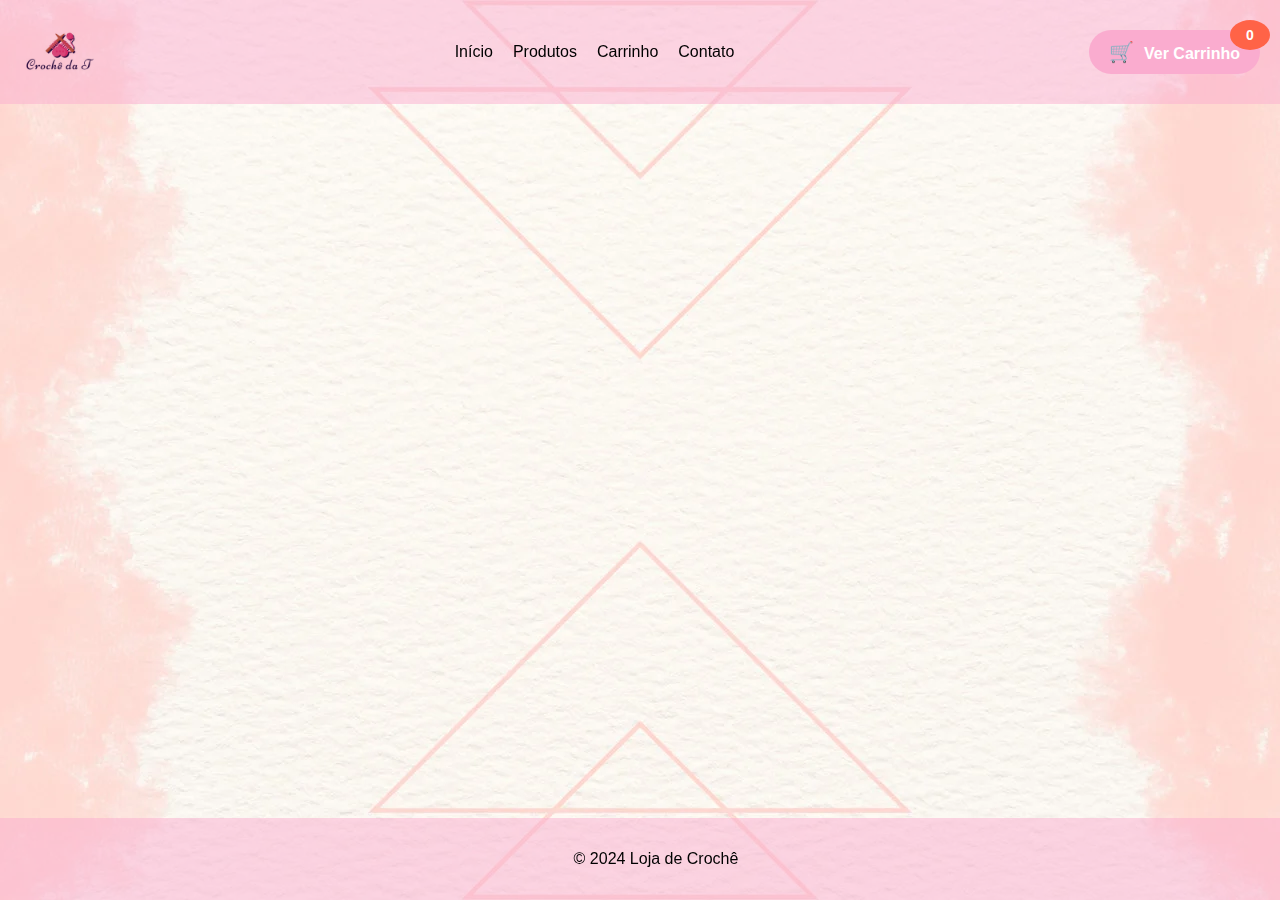
==== html/cart.html @ b1175628 "Ajustando estilo de todas as páginas e sub-páginas" ====
<!DOCTYPE html>
<html lang="pt-br">
<head>
    <meta charset="UTF-8">
    <meta name="viewport" content="width=device-width, initial-scale=1.0">
    <title>Loja de Crochê</title>
    <link rel="shortcut icon" href="../File/Logo.jpg" type="image/x-icon">
    <link rel="stylesheet" href="../css/styles.css">
</head>

<body>
    
    <header class="barraNav">
        <div class="logo-container">
            <img src="../File/Logo.jpg" alt="LOGO">
        </div>
        <nav class="head">
            <ul>
                <li><a href="index.html">Início</a></li>
                <li><a href="products.html">Produtos</a></li>
                <li><a href="cart.html">Carrinho</a></li>
                <li><a href="contact.html">Contato</a></li>
            </ul>
        </nav>
        <div class="cart-button">
            <button>
                <span class="cart-icon">🛒</span>Ver Carrinho<span class="cart-count">0</span>
            </button>
        </div>
    </header>
    <main>
        <section id="featured-products">
        </section>
    </main>
    <footer class="rodape">
        <p>&copy; 2024 Loja de Crochê</p>
    </footer>
    <script src="../js/script.js"></script>
</body>
</html>
---- css/styles.css ----
body {
    font-family: Arial, sans-serif;
    margin: 0;
    padding: 0;
    background-image: url(../File/image2.webp);
    background-size: cover; /* Ajusta a imagem para cobrir toda a tela */
    background-repeat: no-repeat; /* Evita que a imagem se repita */
    background-position: center;
    background-attachment: fixed;
    
}


.barraNav{
    display: flex;
    justify-content:center;
    /*width: 100%;*/
    align-items: center;
    background-color: #faaccf7f;
    padding: 10px 20px;
    
}

.logo-container img {
    mix-blend-mode: multiply;
    height: 80px;
    
}

.cart-button {
    display: inline-flex;
    align-items: center;
    border: none;
    border-radius: 25px; /* Arredondamento maior para aparência moderna */
    
}

.cart-button button{
    background-color: #faaccf; /* Azul */
    color: white;
    border: none;
    border-radius: 25px; /* Arredondamento maior para aparência moderna */
    padding: 10px 20px;
    font-size: 16px;
    font-weight: bold;
    cursor: pointer;
    transition: background-color 0.3s ease, box-shadow 0.3s ease;
    position: relative; /* Para posicionar o contador */
}

.cart-button:hover {
    background-color: #faacca; /* Azul mais escuro */
    box-shadow: 0 4px 15px rgba(0, 0, 0, 0.2); /* Sombra suave */
}

.cart-icon {
    margin-right: 10px;
    font-size: 20px;
}

.cart-count {
    background-color: #ff6347; /* Tomate */
    color: white;
    border-radius: 50%;
    padding: 5px 10px;
    font-size: 14px;
    font-weight: bold;
    margin-left: 10px;
    position: absolute;
    top: -10px;
    right: -10px;
    display: flex;
    align-items: center;
    justify-content: center;
    min-width: 20px; /* Largura mínima para garantir círculo */
    height: 20px;
    transition: transform 0.3s ease; /* Animação suave */
}

.cart-button:hover .cart-count {
    transform: scale(1.1); /* Aumenta o tamanho do contador ao passar o mouse */
}



.head{
    flex: 2;
    align-items: center;
}


.head ul {
    display: flex;
    list-style-type: none;
    justify-content: center;
    margin: 0;
    padding: 0;
}

.head ul li {
    display: inline;
}

.head ul li a {
    color: black;
    text-decoration: none;
    font-size: 16px;
    padding: 5px 10px;
    transition: background-color 0.3s;
}

.head ul li a:hover {
    text-decoration: none;
    background-color: #faaccf79;
    border-radius: 5px;
}

main {
    padding: 2em;
}

#featured-products {
    display: flex;
    flex-wrap: wrap;
    justify-content: space-around;
}

.product {
    flex: 1 1 calc(33.333% - 1em);
    margin: 0.5em;
    padding: 1em;
    border: 1px solid #ccc;
    text-align: center;
}

.product img {
    max-width: 100%;
    height: auto;
}

footer {
    background-color: #faaccf7f;
    color: black;
    text-align: center;
    padding: 1em;
    position: fixed;
    width: 100%;
    bottom: 0;
}
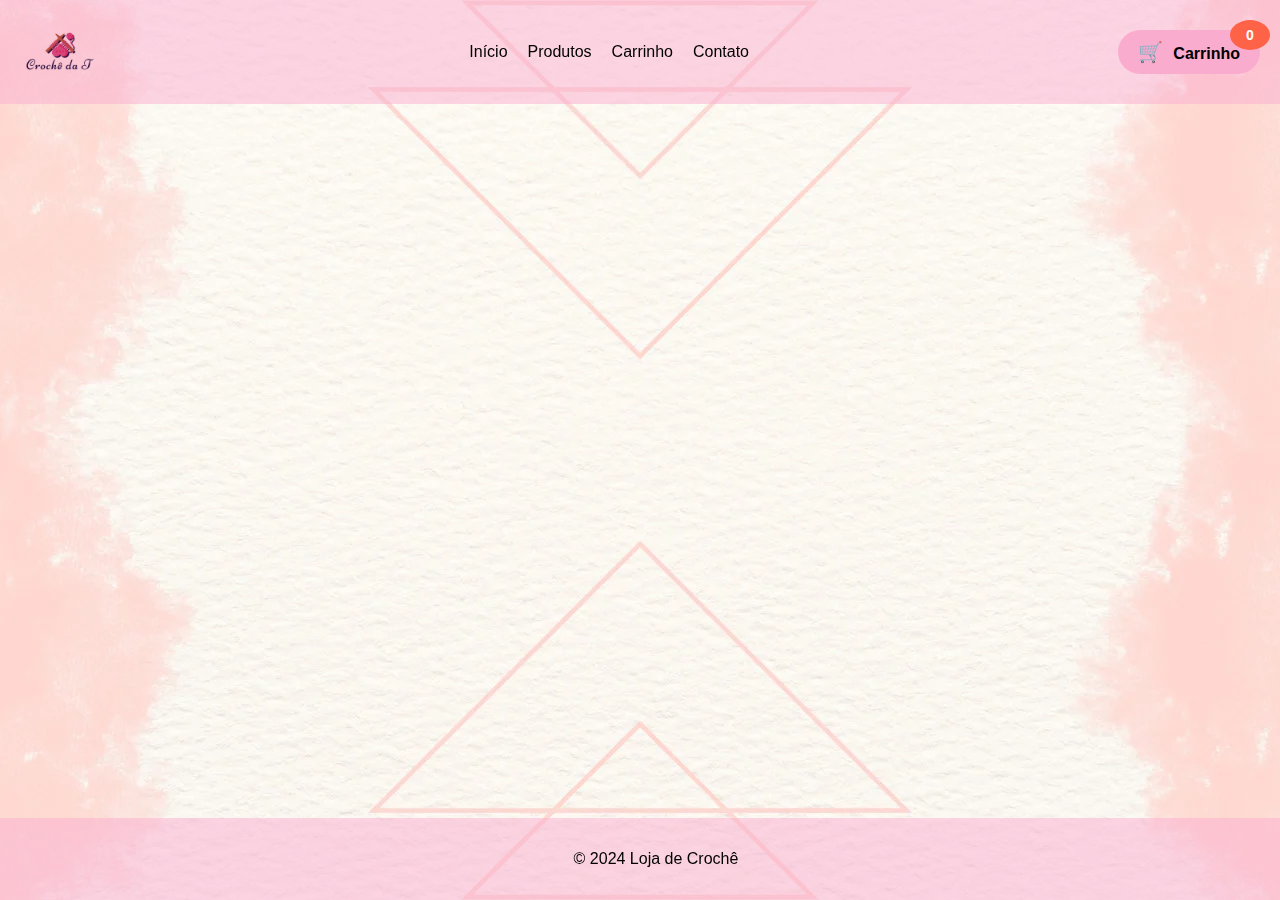
==== commit 1e8979d0: "Adicionando uma função ao botão carrinho" ====
--- a/html/cart.html
+++ b/html/cart.html
@@ -23,8 +23,8 @@
             </ul>
         </nav>
         <div class="cart-button">
-            <button>
-                <span class="cart-icon">🛒</span>Ver Carrinho<span class="cart-count">0</span>
+            <button onclick="muda_valor()">
+                <span class="cart-icon">🛒</span>Carrinho<span class="cart-count"> <p id="quant">0</p> </span>
             </button>
         </div>
     </header>
--- a/css/styles.css
+++ b/css/styles.css
@@ -37,7 +37,7 @@
 
 .cart-button button{
     background-color: #faaccf; /* Azul */
-    color: white;
+    color: black;
     border: none;
     border-radius: 25px; /* Arredondamento maior para aparência moderna */
     padding: 10px 20px;
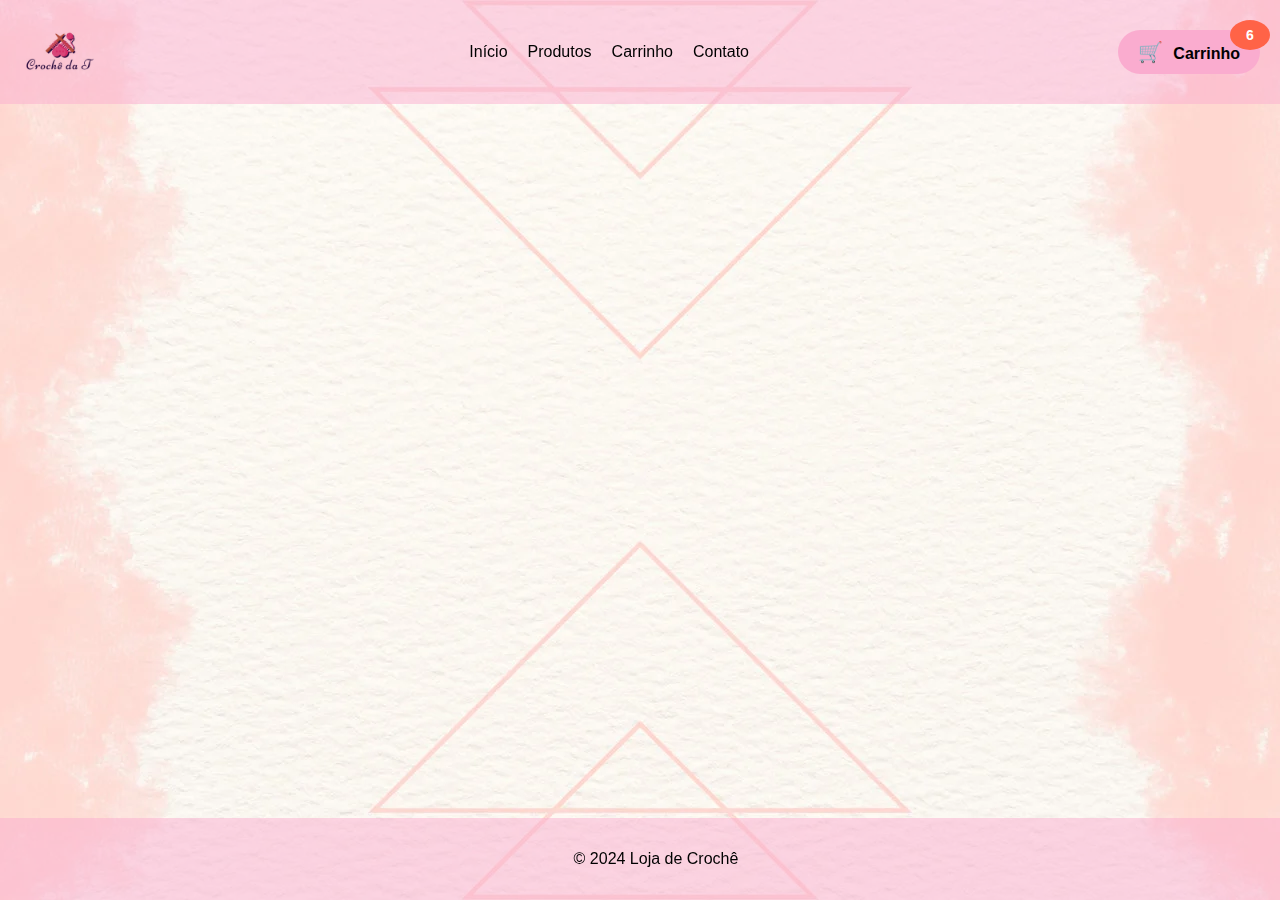
==== commit 80076492: "Ajustando a função do carrinho" ====
--- a/html/cart.html
+++ b/html/cart.html
@@ -8,7 +8,7 @@
     <link rel="stylesheet" href="../css/styles.css">
 </head>
 
-<body>
+<body onLoad="muda_valor()">
     
     <header class="barraNav">
         <div class="logo-container">
@@ -23,7 +23,7 @@
             </ul>
         </nav>
         <div class="cart-button">
-            <button onclick="muda_valor()">
+            <button>
                 <span class="cart-icon">🛒</span>Carrinho<span class="cart-count"> <p id="quant">0</p> </span>
             </button>
         </div>
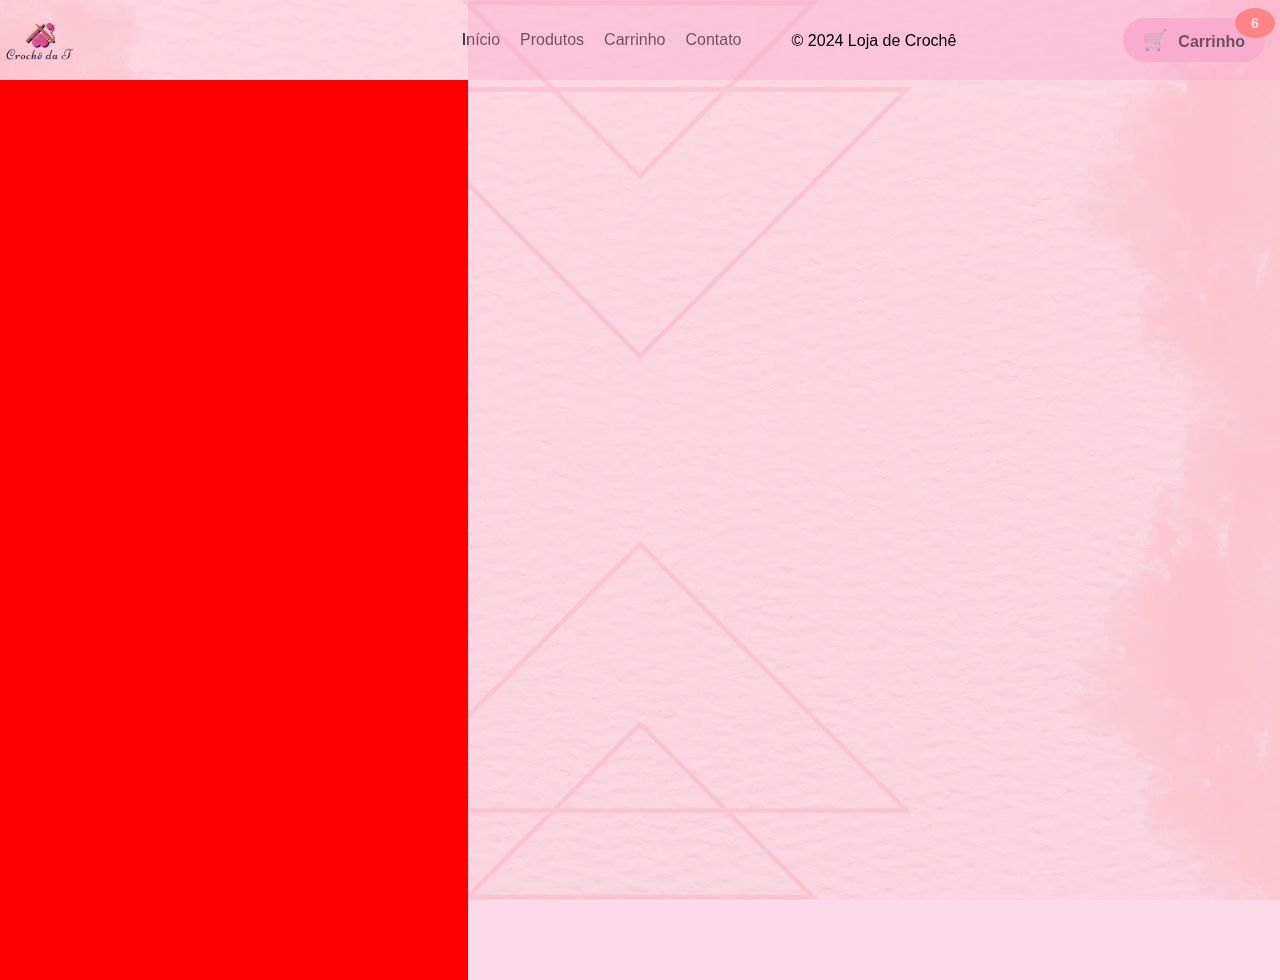
==== commit c6bb5a7b: "Construindo conteudo tela de inicio" ====
--- a/html/cart.html
+++ b/html/cart.html
@@ -12,7 +12,7 @@
     
     <header class="barraNav">
         <div class="logo-container">
-            <img src="../File/Logo.jpg" alt="LOGO">
+            <img src="../File/Logo2.png" alt="LOGO">
         </div>
         <nav class="head">
             <ul>
@@ -24,13 +24,19 @@
         </nav>
         <div class="cart-button">
             <button>
-                <span class="cart-icon">🛒</span>Carrinho<span class="cart-count"> <p id="quant">0</p> </span>
+                <span class="cart-icon">🛒</span>Carrinho<span class="cart-count">  <p id="quant">0</p>  </span>
             </button>
         </div>
     </header>
-    <main>
-        <section id="featured-products">
-        </section>
+    <main class="Main">
+        <div></div>
+        <div></div>
+        <div></div>
+        <div></div>
+        <div></div>
+        <div></div>
+        <div></div>
+        <div></div>
     </main>
     <footer class="rodape">
         <p>&copy; 2024 Loja de Crochê</p>
--- a/css/styles.css
+++ b/css/styles.css
@@ -7,6 +7,10 @@
     background-repeat: no-repeat; /* Evita que a imagem se repita */
     background-position: center;
     background-attachment: fixed;
+    width: 100%;
+    height: 100%;
+    display: flex;
+    justify-content: center; /* Centraliza o conteúdo horizontalmente */
     
 }
 
@@ -16,15 +20,19 @@
     justify-content:center;
     /*width: 100%;*/
     align-items: center;
-    background-color: #faaccf7f;
-    padding: 10px 20px;
-    
+    background-color: #faaccf73;
+    position: fixed;
+    width: 100%;
+    top: 0;
+    z-index: 1;
+}
+
+.logo-container{
+    display: inline-flex;
 }
 
 .logo-container img {
-    mix-blend-mode: multiply;
     height: 80px;
-    
 }
 
 .cart-button {
@@ -32,6 +40,7 @@
     align-items: center;
     border: none;
     border-radius: 25px; /* Arredondamento maior para aparência moderna */
+    margin-right: 15px;
     
 }
 
@@ -86,6 +95,7 @@
 .head{
     flex: 2;
     align-items: center;
+    justify-content: center;
 }
 
 
@@ -115,35 +125,34 @@
     border-radius: 5px;
 }
 
-main {
-    padding: 2em;
+
+main{
+    display: flex;
+    margin-top: 80px;
+    width: 60%;
+    height: 60%;
+    justify-content: center;
+    align-items: center;
+    height: 100vh; /* Utilizando altura total da viewport */
+    background-color: red; /* Cor de fundo apenas para visualização */
 }
 
-#featured-products {
-    display: flex;
-    flex-wrap: wrap;
-    justify-content: space-around;
+.bloco1{
+    background-color: blue;
+    text-align: center;
+    width: 80%;
+    padding: 20px;
 }
 
-.product {
-    flex: 1 1 calc(33.333% - 1em);
-    margin: 0.5em;
-    padding: 1em;
-    border: 1px solid #ccc;
-    text-align: center;
+.bloco2{
 }
 
-.product img {
-    max-width: 100%;
-    height: auto;
-}
-
-footer {
-    background-color: #faaccf7f;
+.rodape {
+    background-color: #faaccf73;
     color: black;
     text-align: center;
     padding: 1em;
-    position: fixed;
     width: 100%;
     bottom: 0;
+    z-index: 1;
 }
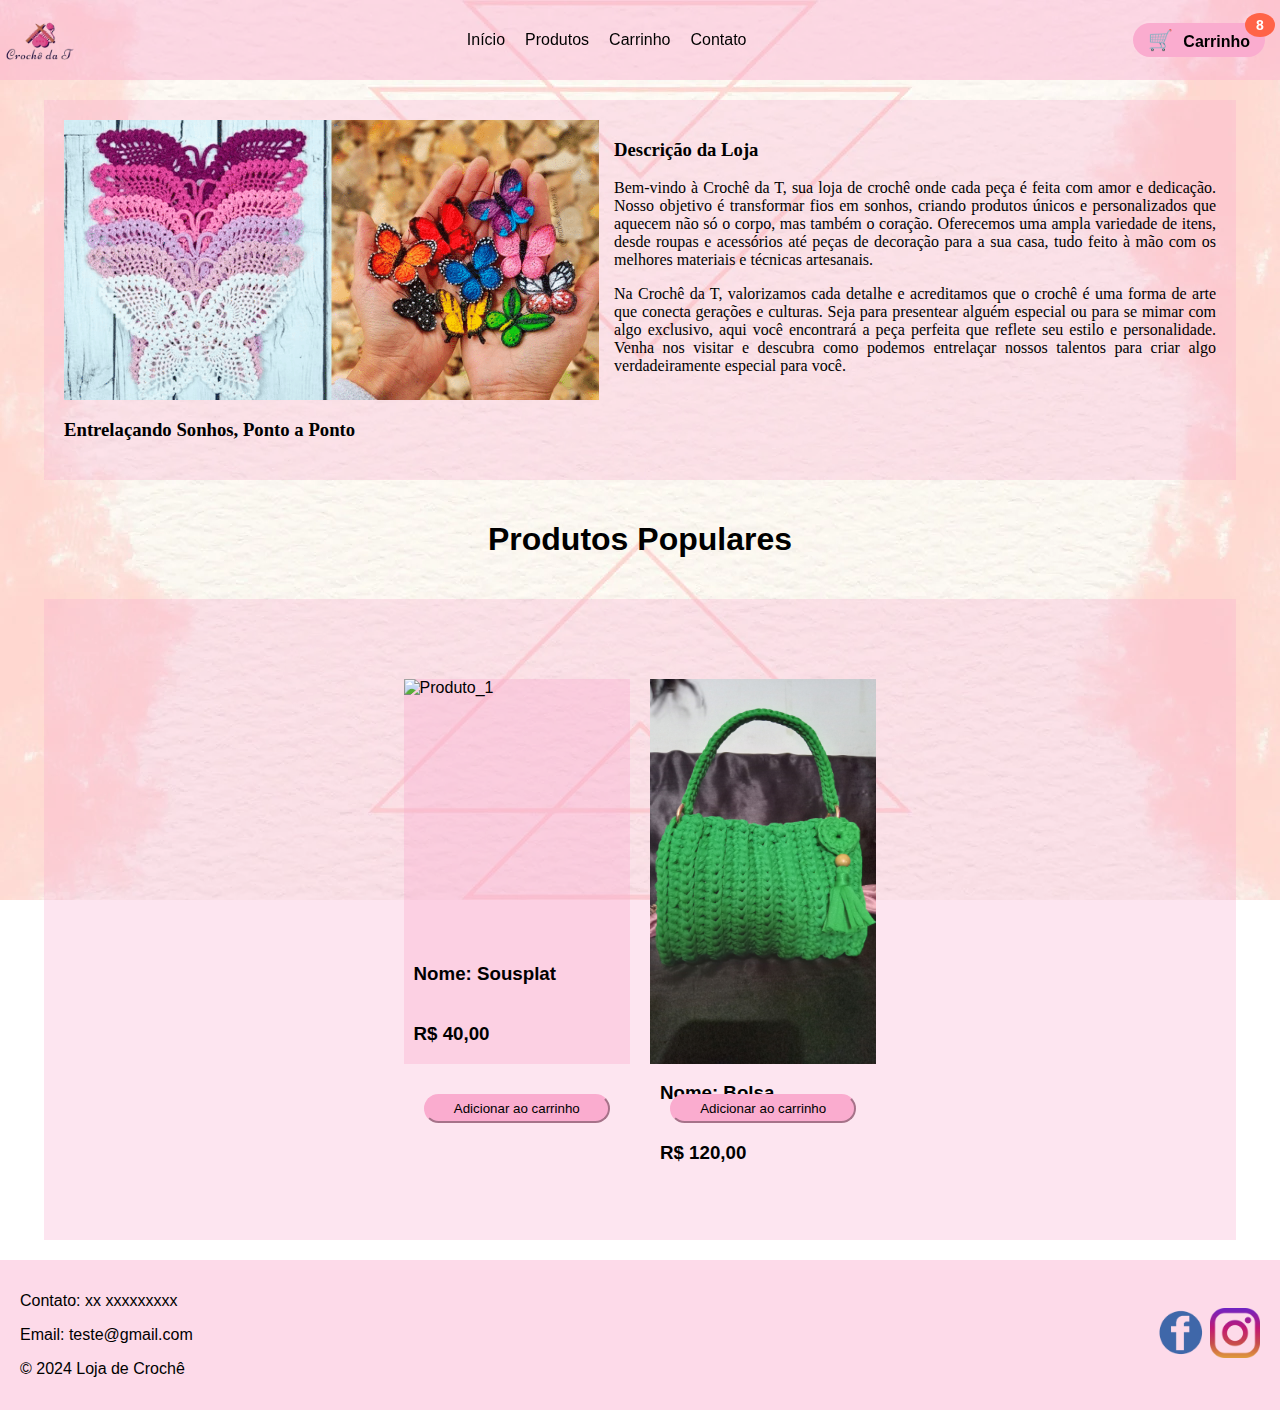
==== commit 71220afc: "Ajustando aparência de todas as paginas" ====
--- a/html/cart.html
+++ b/html/cart.html
@@ -28,18 +28,49 @@
             </button>
         </div>
     </header>
-    <main class="Main">
-        <div></div>
-        <div></div>
-        <div></div>
-        <div></div>
-        <div></div>
-        <div></div>
-        <div></div>
-        <div></div>
+    <main>
+        <div class="bloco1">
+            <div class="img">
+                <img src="../File/banner.png" alt="banner">
+                <h3>Entrelaçando Sonhos, Ponto a Ponto</h3>
+            </div>
+            <div class="descri">
+                <h3>Descrição da Loja</h3>
+                <p>Bem-vindo à Crochê da T, sua loja de crochê onde cada peça é feita com amor e dedicação. Nosso objetivo é transformar fios em sonhos, criando produtos únicos e personalizados que aquecem não só o corpo, mas também o coração. Oferecemos uma ampla variedade de itens, desde roupas e acessórios até peças de decoração para a sua casa, tudo feito à mão com os melhores materiais e técnicas artesanais.</p>
+                <p>Na Crochê da T, valorizamos cada detalhe e acreditamos que o crochê é uma forma de arte que conecta gerações e culturas. Seja para presentear alguém especial ou para se mimar com algo exclusivo, aqui você encontrará a peça perfeita que reflete seu estilo e personalidade. Venha nos visitar e descubra como podemos entrelaçar nossos talentos para criar algo verdadeiramente especial para você.</p>
+            </div>
+        </div>
+        <h1>Produtos Populares</h1>
+        <div class="bloco2">
+            <div>
+                <div class="item">
+                    <img src="../File/item1.jpg" alt="Produto_1">
+                    <h3>Nome: Sousplat</h3>
+                    <h3>R$ 40,00</h3>
+                </div>
+                <button>Adicionar ao carrinho</button>
+            </div>
+            <div>
+                <div class="item">
+                    <img src="../File/item2.jpg" alt="Produto_2">
+                    <h3>Nome: Bolsa</h3>
+                    <h3>R$ 120,00</h3>
+                </div>
+                <button>Adicionar ao carrinho</button>
+            </div>
+        </div>
+
     </main>
     <footer class="rodape">
-        <p>&copy; 2024 Loja de Crochê</p>
+        <div class="contato">
+            <p>Contato: xx xxxxxxxxx</p>
+            <p>Email: teste@gmail.com</p>
+            <p>&copy; 2024 Loja de Crochê</p>
+        </div>
+        <div class="social">
+            <a href="https://www.facebook.com" target="_blank"><img src="../File/face.png" alt="Facebook" class="icone"></a>
+            <a href="https://www.instagram.com" target="_blank"><img src="../File/instagram.png" alt="Instagram" class="icone"></a>
+        </div>
     </footer>
     <script src="../js/script.js"></script>
 </body>
--- a/css/styles.css
+++ b/css/styles.css
@@ -11,6 +11,8 @@
     height: 100%;
     display: flex;
     justify-content: center; /* Centraliza o conteúdo horizontalmente */
+    align-items: center;
+    flex-direction: column;
     
 }
 
@@ -49,7 +51,7 @@
     color: black;
     border: none;
     border-radius: 25px; /* Arredondamento maior para aparência moderna */
-    padding: 10px 20px;
+    padding: 5px 15px;
     font-size: 16px;
     font-weight: bold;
     cursor: pointer;
@@ -71,7 +73,7 @@
     background-color: #ff6347; /* Tomate */
     color: white;
     border-radius: 50%;
-    padding: 5px 10px;
+    padding: 2px 5px;
     font-size: 14px;
     font-weight: bold;
     margin-left: 10px;
@@ -128,31 +130,131 @@
 
 main{
     display: flex;
+    gap: 20px;
     margin-top: 80px;
-    width: 60%;
-    height: 60%;
-    justify-content: center;
-    align-items: center;
-    height: 100vh; /* Utilizando altura total da viewport */
-    background-color: red; /* Cor de fundo apenas para visualização */
+    width: 100%;
+    align-items: center;
+    justify-content: center;
+    flex-direction: column;
 }
 
 .bloco1{
-    background-color: blue;
+    display: flex;
+    margin-top: 20px;
+    gap: 15px;
+    background-color: #faaccf4f;
+    width: 90%;
+    padding: 20px;
+    flex: 1;
+}
+
+
+.img{
+    flex-direction: column;
+    display: inline-flex;
+    align-items: flex-start; /* Alinhar o conteúdo ao início */
+    justify-content: flex-start; /* Justificar o conteúdo ao início */
+    font-family: 'Times New Roman', Times, serif;
+}
+
+.img img{
+    display: block; /* Remove o espaço em branco abaixo da imagem */
+    height: 100%;
+    width: 100%;
+}
+
+.descri{
+    flex-direction: column;
+    height: 100%;
+    width: 100%;
+    text-align: justify;
+    font-family: 'Times New Roman', Times, serif;
+}
+
+.bloco2{
     text-align: center;
-    width: 80%;
+    width: 90%;
     padding: 20px;
-}
-
-.bloco2{
+    display: grid;
+    grid-template-columns: repeat(2, 0.2fr);
+    grid-template-rows: repeat(1, 0.2fr);
+    gap: 20px;
+    justify-items: center;
+    justify-content: center;
+    align-items: center;
+    align-content: center;
+    grid-auto-rows: 10px;
+    grid-auto-flow: column;
+    flex: 2;
+    margin-bottom: 20px;
+    background-color: #faaccf4f;
+
+}
+
+.bloco2 div{
+    display: flex;
+    flex-direction: column;
+    text-align: left;
+    height: 80%;
+    width: 100%;
+    
+}
+
+.bloco2 div button{
+    border-color:#faaccf ;
+    background-color: #faaccf;
+    border-radius: 25px; /* Arredondamento maior para aparência moderna */
+    padding: 5px 15px;
+    margin: 20px;
+}
+
+.bloco2 div button:hover{
+    background-color: #b15e7e; /* Azul mais escuro */
+    box-shadow: 0 4px 15px rgba(0, 0, 0, 0.2); /* Sombra suave */
+    border-radius: 25px; /* Arredondamento maior para aparência moderna */
+    padding: 5px 15px;
+}
+
+.item{
+    margin-bottom: 10px;
+    background-color: #faaccf5f;
+}
+
+.item img{
+    height: 100%;
+    width: 100%;
+}
+
+.item h3{
+    margin-left: 10px;
 }
 
 .rodape {
+    display: inline-flex;
     background-color: #faaccf73;
+    justify-content: center; /* Centraliza verticalmente */
+    align-items: center; /* Centraliza horizontalmente */
     color: black;
-    text-align: center;
     padding: 1em;
     width: 100%;
+    height: 100%;
     bottom: 0;
-    z-index: 1;
-}
+}
+
+.contato{
+    width: 100%;
+    text-align: left;
+    margin-left: 20px;
+}
+
+.social{
+    width: 100%;
+    align-self: center; /* Centraliza horizontalmente */
+    text-align: right;
+    margin-right: 20px;
+}
+
+.icone{
+    width: 50px; /* Tamanho do ícone */
+    height: 50px; /* Tamanho do ícone */
+}